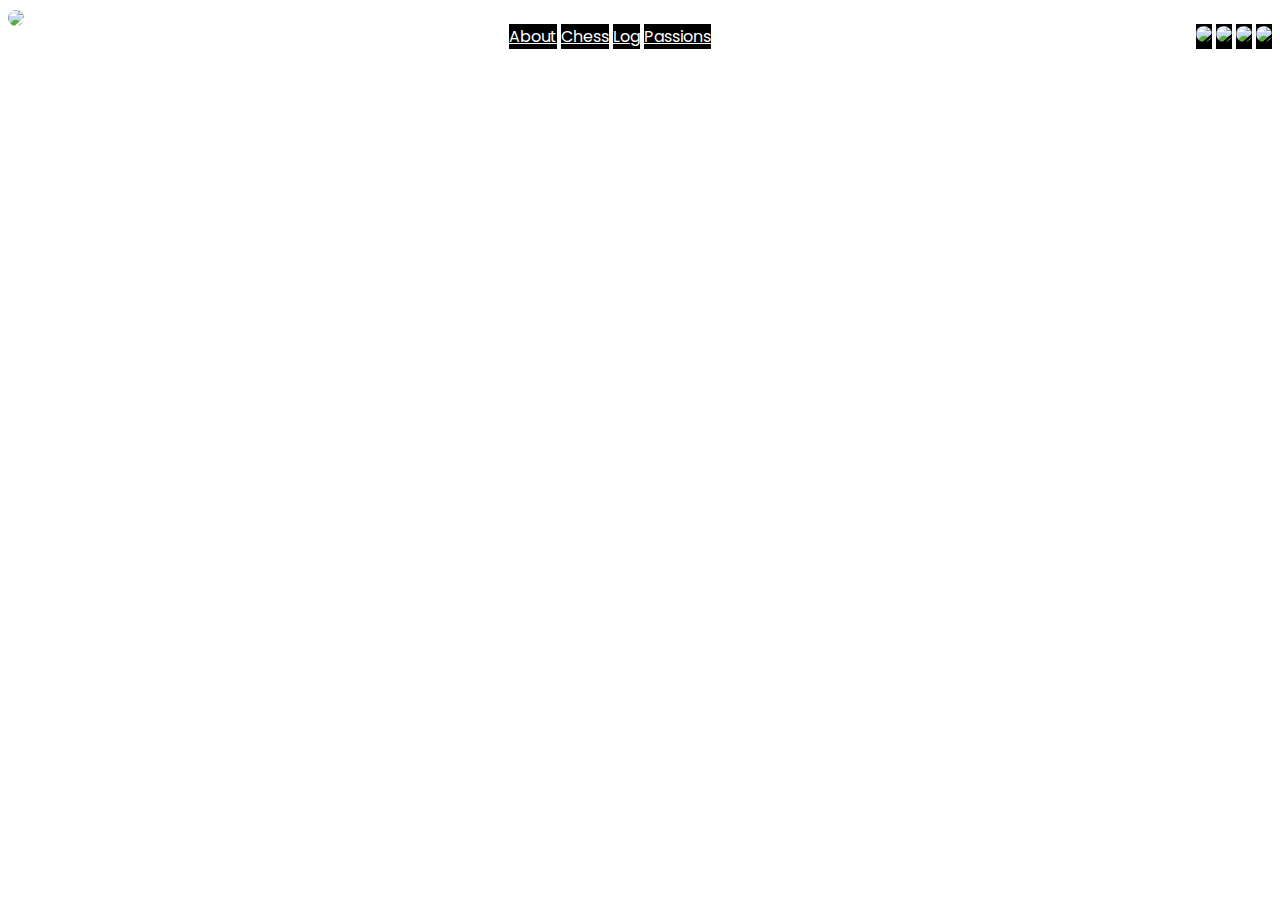
==== index.html @ f3f97396 "Add files via upload" ====
<!DOCTYPE html>
<html lang="en">
    <head>
    <link rel="stylesheet" href="styles.css">
    <link rel="preconnect" href="https://fonts.googleapis.com">
    <link rel="preconnect" href="https://fonts.gstatic.com" crossorigin>
    <link href="https://fonts.googleapis.com/css2?family=Poppins:ital,wght@0,100;0,200;0,300;0,400;0,500;0,600;0,700;0,800;0,900;1,100;1,200;1,300;1,400;1,500;1,600;1,700;1,800;1,900&display=swap" rel="stylesheet">
    </head>

    <body>
        <section class="header">
            <nav class="nav_bar">
                <div><img src="images/miyamoto_musashi.jpg"></div>
                <ul class="nav_bar_text">
                    <li><a href="">About</a></li>
                    <li><a href="">Chess</a></li>
                    <li><a href="">Log</a></li>
                    <li><a href="">Passions</a></li>
                </ul>

                <ul class="nav_bar_icons">
                    <li class="twitter_icon"><a href="https://twitter.com/imnaoe" target="_blank"><img src="images/twitter_icon.jpg"></a></li>
                    <li class="instagram_icon"><a href="https://www.instagram.com/jyang_yn/" target="_blank"><img src="images/instagram_icon.jpg"></a></li>
                    <li class="twitch_icon"><a href="https://www.twitch.tv/imnaoe" target="_blank"><img src="images/twitch_icon.jpg"></a></li>
                    <li class="youtube_icon"><a href="www.youtube.com/@imnaoe" target="_blank"><img src="images/youtube_icon.png"></a></li>
                </ul>
            </nav>


        </section>
    </body>
</html>
---- styles.css ----
*{
    font-family: 'Poppins', sans-serif;
}

nav{
    display:flex;
    justify-content: space-between;
}

nav div img{
    width:80px;
    border-radius:50%;
}

nav ul li{
    list-style:none;
    background-color:black;
    display:inline-block;
}

nav ul li a{
    color:#fff;
}

nav .nav_bar_icons li a img{
    border-radius:50%;
}
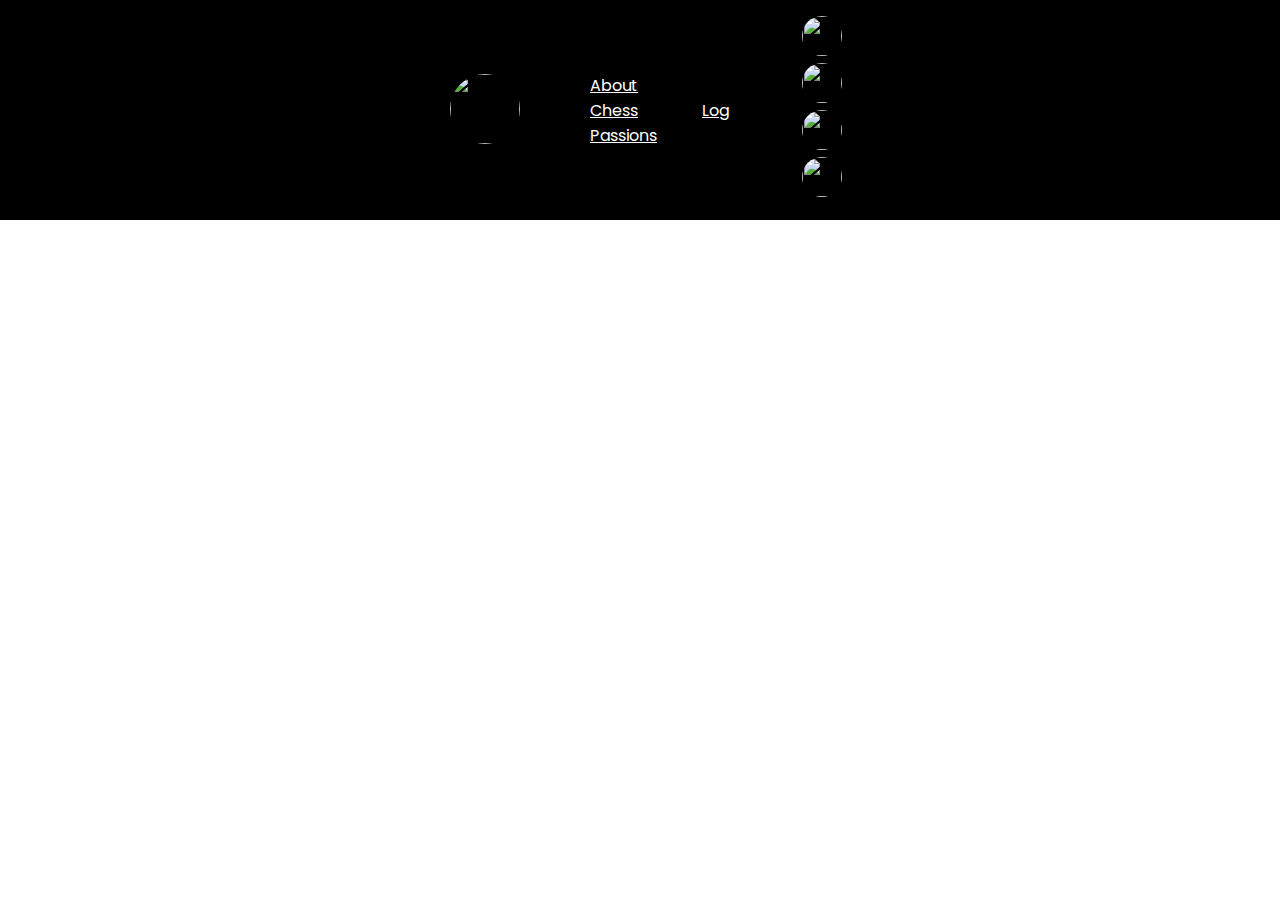
==== commit 89c9c9b8: "Add files via upload" ====
--- a/index.html
+++ b/index.html
@@ -19,10 +19,10 @@
                 </ul>
 
                 <ul class="nav_bar_icons">
+                    <li class="instagram_icon"><a href="https://www.instagram.com/jyang_yn/" target="_blank"><img src="images/instagram_icon.png"></a></li>
+                    <li class="twitch_icon"><a href="https://www.twitch.tv/imnaoe" target="_blank"><img src="images/twitch_icon.png"></a></li>
                     <li class="twitter_icon"><a href="https://twitter.com/imnaoe" target="_blank"><img src="images/twitter_icon.jpg"></a></li>
-                    <li class="instagram_icon"><a href="https://www.instagram.com/jyang_yn/" target="_blank"><img src="images/instagram_icon.jpg"></a></li>
-                    <li class="twitch_icon"><a href="https://www.twitch.tv/imnaoe" target="_blank"><img src="images/twitch_icon.jpg"></a></li>
-                    <li class="youtube_icon"><a href="www.youtube.com/@imnaoe" target="_blank"><img src="images/youtube_icon.png"></a></li>
+                    <li class="youtube_icon"><a href="https://www.youtube.com/@imnaoe" target="_blank"><img src="images/youtube_icon.png"></a></li>
                 </ul>
             </nav>
 
--- a/styles.css
+++ b/styles.css
@@ -1,27 +1,43 @@
 *{
     font-family: 'Poppins', sans-serif;
+}
+
+.header{
+    background-color:black;
+    width:100%;
+    position:absolute;
+    top:0px;
+    left:0px;
 }
 
 nav{
     display:flex;
     justify-content: space-between;
+    align-items: center;
+    margin-right:400px;
 }
 
 nav div img{
-    width:80px;
+    width:70px;
+    height:70px;
     border-radius:50%;
+    margin-top:5px;
+    margin-left:450px;
 }
 
 nav ul li{
     list-style:none;
-    background-color:black;
     display:inline-block;
 }
 
-nav ul li a{
+nav .nav_bar_text li a{
     color:#fff;
+    padding:30px;
 }
 
 nav .nav_bar_icons li a img{
+    width:40px;
+    height:40px;
     border-radius:50%;
+    object-fit:cover;
 }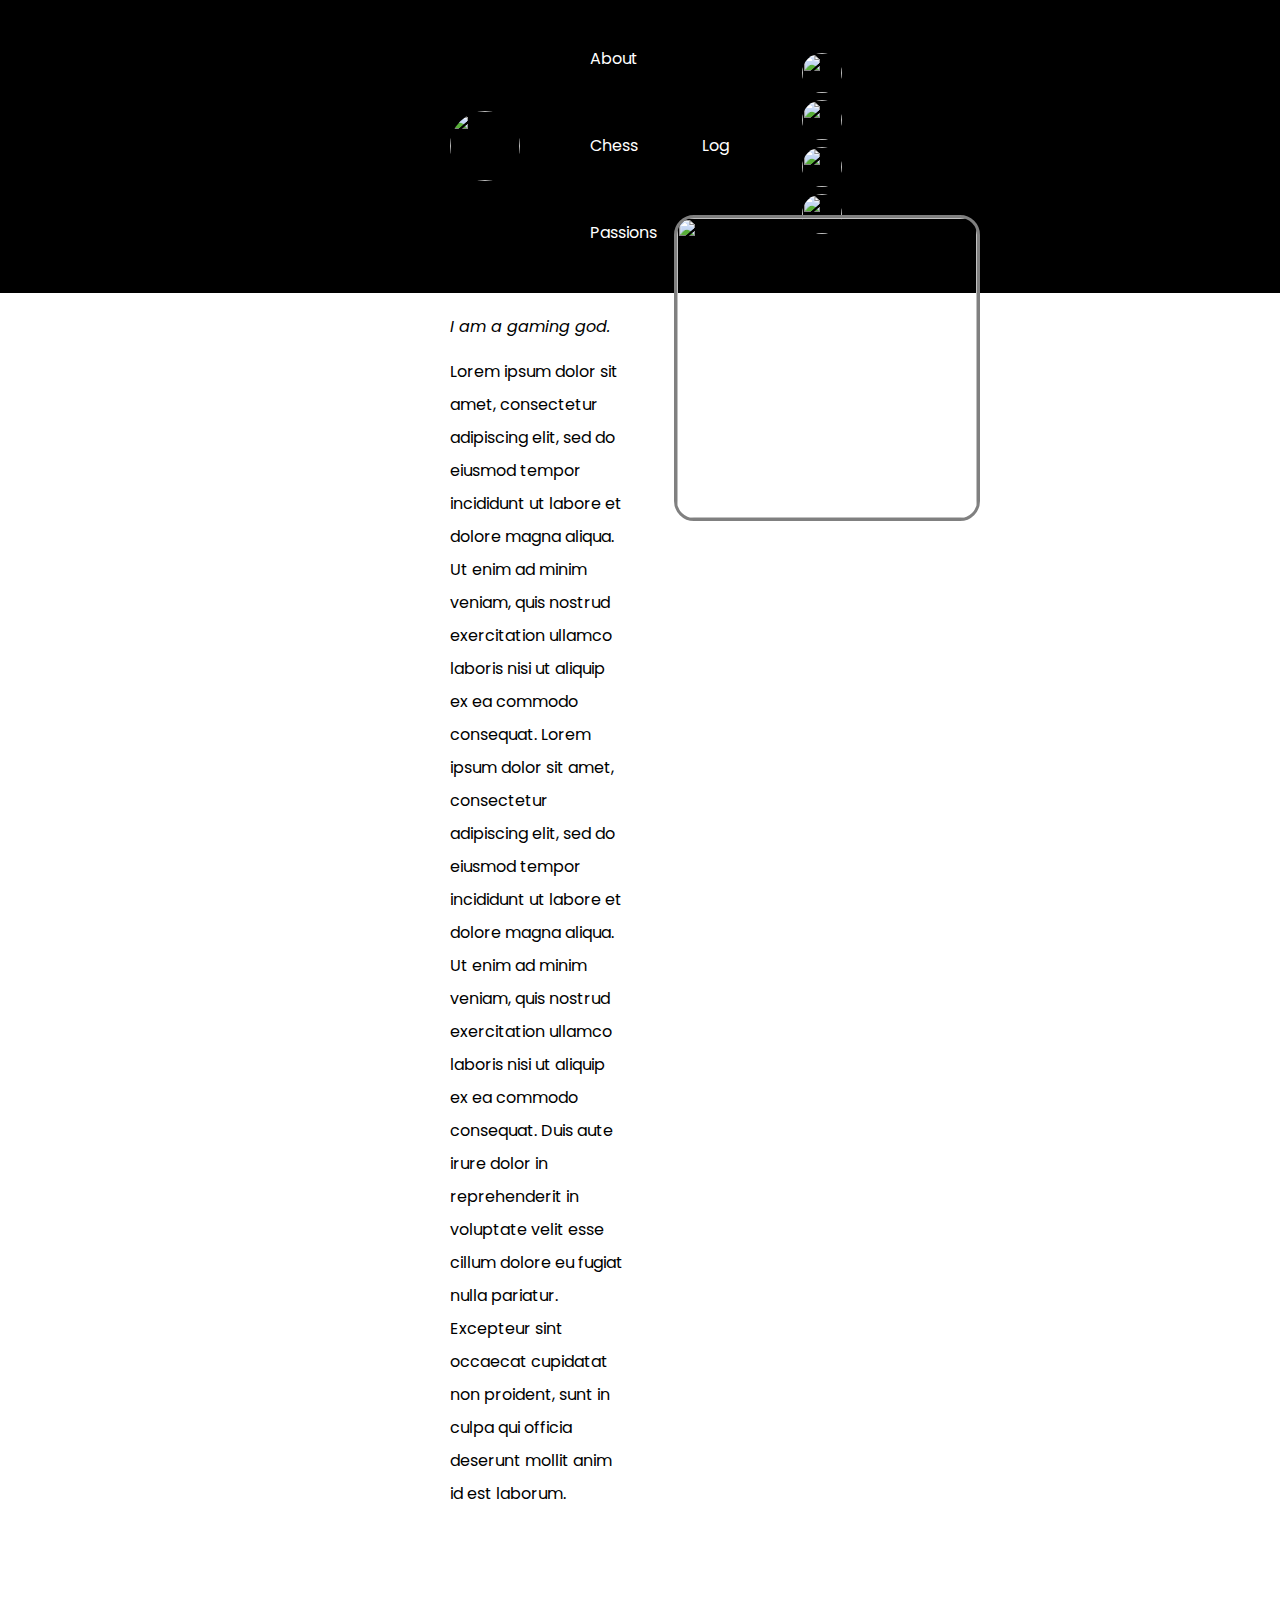
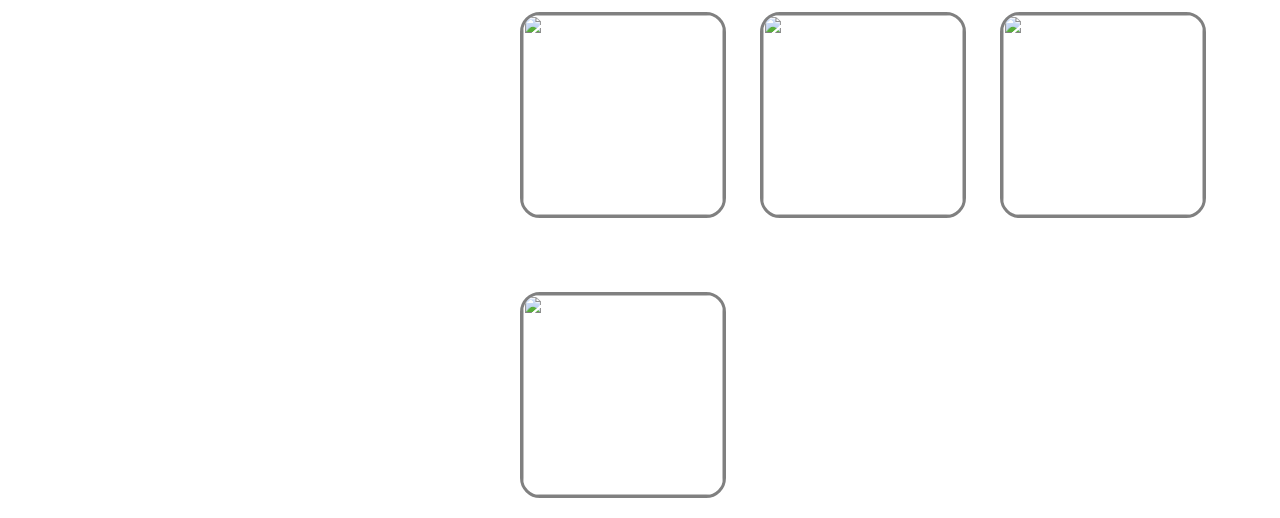
==== commit f42d288f: "Add files via upload" ====
--- a/index.html
+++ b/index.html
@@ -28,5 +28,34 @@
 
 
         </section>
+
+       
+
+        <section class="about_me" id="about_me">
+            <div class="about_me_content">
+            <div class="about_me_text">
+            <h1>THE GOD GAMER</h1>
+            <p>I am a gaming god.</p>
+            <p>Lorem ipsum dolor sit amet, consectetur adipiscing elit, sed do eiusmod tempor incididunt ut labore et dolore magna aliqua. Ut enim ad minim veniam, quis nostrud exercitation ullamco laboris nisi ut aliquip ex ea commodo consequat. Lorem ipsum dolor sit amet, consectetur adipiscing elit, sed do eiusmod tempor incididunt ut labore et dolore magna aliqua. Ut enim ad minim veniam, quis nostrud exercitation ullamco laboris nisi ut aliquip ex ea commodo consequat. Duis aute irure dolor in reprehenderit in voluptate velit esse cillum dolore eu fugiat nulla pariatur. Excepteur sint occaecat cupidatat non proident, sunt in culpa qui officia deserunt mollit anim id est laborum.</p>
+            </div>
+            <img src="images/filler_picture_5.jpg" alt="">
+            </div>
+
+            <ul>
+                <li><img src="images/filler_picture_1.jpg"></li>
+                <li><img src="images/filler_picture_2.jpg"></li>
+                <li><img src="images/filler_picture_3.jpg"></li>
+                <li><img src="images/filler_picture_4.jpg"></li>
+            </ul>
+        </section>
+
+
+        <section class="mindset" id="mindset">
+
+        </section>
+
+        <section class="the_future" id="the_future">
+
+        </section>
     </body>
 </html>--- a/styles.css
+++ b/styles.css
@@ -1,6 +1,8 @@
 *{
     font-family: 'Poppins', sans-serif;
 }
+
+/*----HEADER (NAVBAR) SECTION CSS---*/
 
 .header{
     background-color:black;
@@ -30,9 +32,28 @@
     display:inline-block;
 }
 
+.nav_bar_text li{
+    padding:30px;
+}
+
 nav .nav_bar_text li a{
     color:#fff;
-    padding:30px;
+    text-decoration: none;
+}
+
+
+nav .nav_bar_text li::after{
+    content:'';
+    background:pink;
+    width:0;
+    height:2px;
+    transition:0.5s;
+    display:block;
+    margin:auto;
+}
+
+nav .nav_bar_text li:hover::after{
+    width:100%;
 }
 
 nav .nav_bar_icons li a img{
@@ -40,4 +61,57 @@
     height:40px;
     border-radius:50%;
     object-fit:cover;
-}+}
+
+/*----ABOUT ME SECTION CSS---*/
+
+.about_me{
+    position:absolute;
+    top:175px;
+    left:450px;
+}
+
+.about_me_content{
+    display:flex;
+    justify-content: center;
+    margin-right:300px;
+   
+}
+
+.about_me_text p:first-of-type{
+    font-style:italic;
+    font:12px;
+}
+
+.about_me_text p:nth-of-type(2){
+    line-height: 33px;
+}
+
+.about_me_content img{
+    width:300px;
+    height:300px;
+    border-radius:20px;
+    border: 3px solid gray;
+    margin-left:50px;
+    margin-top:40px;
+}
+
+.about_me ul li{
+    list-style:none;
+    display:inline-block;
+    justify-content:space-between;
+}
+
+.about_me ul li img{
+    border-radius:20px;
+    width:200px;
+    height:200px;
+    margin-left:30px;
+    margin-top:70px;
+    border: 3px solid gray;
+}
+
+/*----MINDSET SECTION CSS---*/
+
+
+/*----THE FUTURE SECTION CSS---*/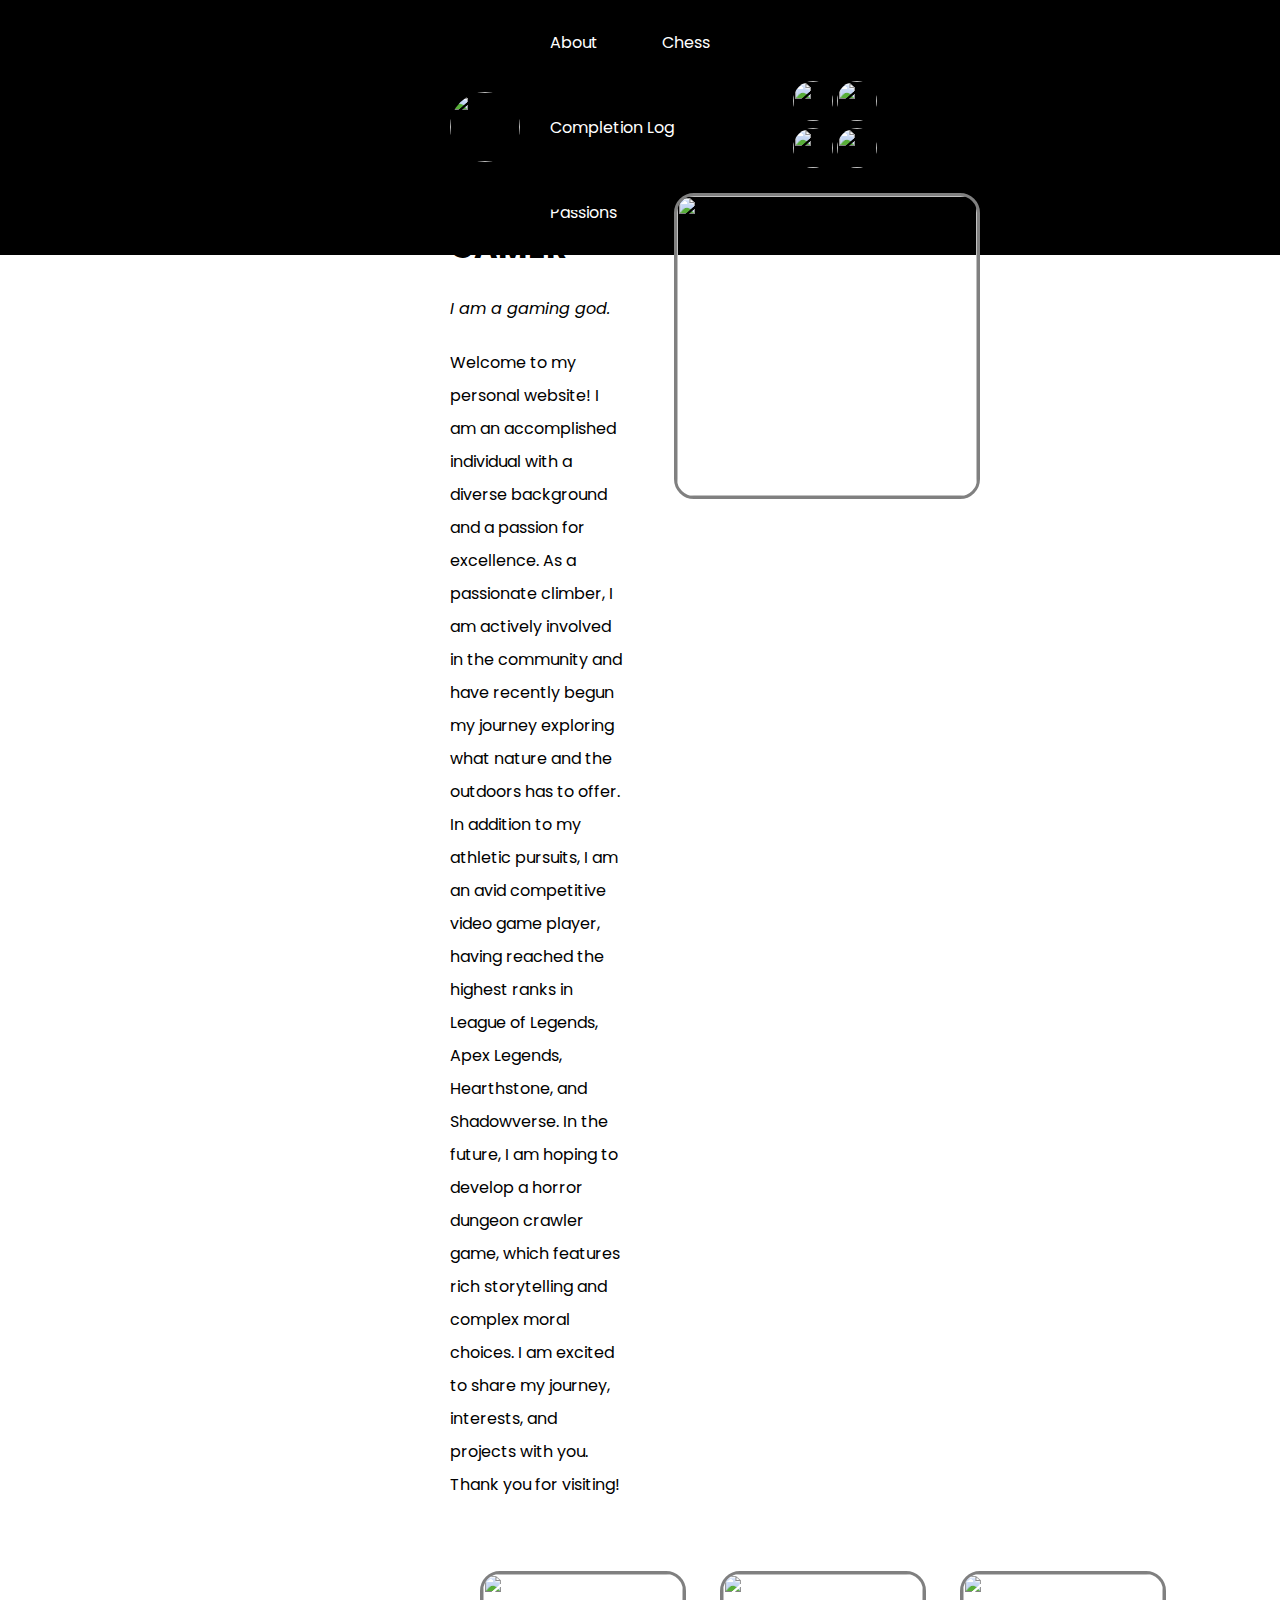
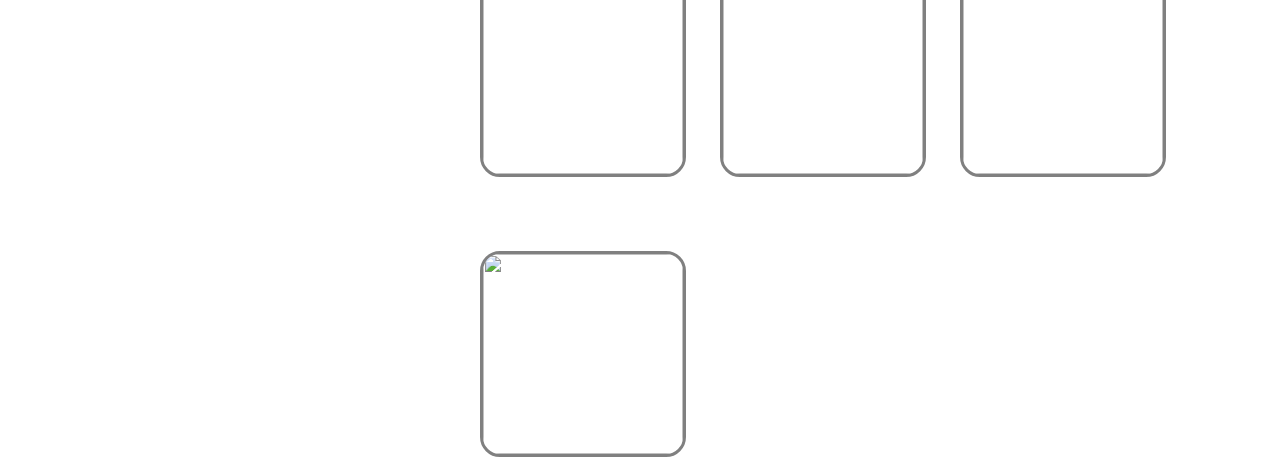
==== commit 81aced05: "Add files via upload" ====
--- a/index.html
+++ b/index.html
@@ -1,6 +1,7 @@
 <!DOCTYPE html>
 <html lang="en">
     <head>
+    <title>Personal Portfolio Website</title>
     <link rel="stylesheet" href="styles.css">
     <link rel="preconnect" href="https://fonts.googleapis.com">
     <link rel="preconnect" href="https://fonts.gstatic.com" crossorigin>
@@ -12,10 +13,40 @@
             <nav class="nav_bar">
                 <div><img src="images/miyamoto_musashi.jpg"></div>
                 <ul class="nav_bar_text">
-                    <li><a href="">About</a></li>
+                    <li>
+                        <a href="#about_me">About</a>
+                        <ul class="nav_dropdown">
+                            <li><a href="#mindset">Mindset</a></li>
+                            <li><a href="#the_future">The Future</a></li>
+                        </ul>
+                    </li>
+
                     <li><a href="">Chess</a></li>
-                    <li><a href="">Log</a></li>
-                    <li><a href="">Passions</a></li>
+
+                    <li>
+                        <a href="">Completion Log</a>
+                        <ul class="nav_dropdown">
+                            <li><a href="">Anime</a></li>
+                            <li><a href="">Books</a></li>
+                            <li><a href="">Manga</a></li>
+                            <li><a href="">Movies</a></li>
+                            <li><a href="">Music</a></li>
+                            <li><a href="">Shows</a></li>
+                            <li><a href="">Video Games</a></li>
+                            <li><a href="">Visual Novels</a></li>
+                        </ul>
+                    </li>
+
+                    <li>
+                        <a href="">Passions</a>
+                        <ul class="nav_dropdown">
+                            <li><a href="">Chess</a></li>
+                            <li><a href="">Climbing</a></li>
+                            <li><a href="">Game Design</a></li>
+                            <li><a href="">Language Learning</a></li>
+                            <li><a href="">Video Games</a></li>
+                        </ul>
+                    </li>
                 </ul>
 
                 <ul class="nav_bar_icons">
@@ -25,18 +56,17 @@
                     <li class="youtube_icon"><a href="https://www.youtube.com/@imnaoe" target="_blank"><img src="images/youtube_icon.png"></a></li>
                 </ul>
             </nav>
-
-
         </section>
 
-       
-
+    
         <section class="about_me" id="about_me">
             <div class="about_me_content">
             <div class="about_me_text">
             <h1>THE GOD GAMER</h1>
+            <br>
             <p>I am a gaming god.</p>
-            <p>Lorem ipsum dolor sit amet, consectetur adipiscing elit, sed do eiusmod tempor incididunt ut labore et dolore magna aliqua. Ut enim ad minim veniam, quis nostrud exercitation ullamco laboris nisi ut aliquip ex ea commodo consequat. Lorem ipsum dolor sit amet, consectetur adipiscing elit, sed do eiusmod tempor incididunt ut labore et dolore magna aliqua. Ut enim ad minim veniam, quis nostrud exercitation ullamco laboris nisi ut aliquip ex ea commodo consequat. Duis aute irure dolor in reprehenderit in voluptate velit esse cillum dolore eu fugiat nulla pariatur. Excepteur sint occaecat cupidatat non proident, sunt in culpa qui officia deserunt mollit anim id est laborum.</p>
+            <br>
+            <p>Welcome to my personal website! I am an accomplished individual with a diverse background and a passion for excellence. As a passionate climber, I am actively involved in the community and have recently begun my journey exploring what nature and the outdoors has to offer. In addition to my athletic pursuits, I am an avid competitive video game player, having reached the highest ranks in League of Legends, Apex Legends, Hearthstone, and Shadowverse. In the future, I am hoping to develop a horror dungeon crawler game, which features rich storytelling and complex moral choices. I am excited to share my journey, interests, and projects with you. Thank you for visiting!</p>
             </div>
             <img src="images/filler_picture_5.jpg" alt="">
             </div>
--- a/styles.css
+++ b/styles.css
@@ -1,5 +1,7 @@
 *{
     font-family: 'Poppins', sans-serif;
+    padding:0;
+    margin:0;
 }
 
 /*----HEADER (NAVBAR) SECTION CSS---*/
@@ -30,6 +32,7 @@
 nav ul li{
     list-style:none;
     display:inline-block;
+    position:relative;
 }
 
 .nav_bar_text li{
@@ -41,19 +44,24 @@
     text-decoration: none;
 }
 
-
-nav .nav_bar_text li::after{
-    content:'';
-    background:pink;
-    width:0;
-    height:2px;
-    transition:0.5s;
-    display:block;
-    margin:auto;
+.nav_bar_text li ul.nav_dropdown{
+    width:100%;
+    background:black;
+    z-index:999;
+    display:none;
+    position:absolute;
+    margin-left:-32px;
+    margin-top: 30px;
+    font-size:15px;
+    text-align: center;
 }
 
-nav .nav_bar_text li:hover::after{
-    width:100%;
+.nav_bar_text li a:hover{
+    background:black;
+}
+
+.nav_bar_text li:hover ul.nav_dropdown{
+    display:block;
 }
 
 nav .nav_bar_icons li a img{
@@ -62,6 +70,7 @@
     border-radius:50%;
     object-fit:cover;
 }
+
 
 /*----ABOUT ME SECTION CSS---*/
 
@@ -74,8 +83,7 @@
 .about_me_content{
     display:flex;
     justify-content: center;
-    margin-right:300px;
-   
+    margin-right:300px; 
 }
 
 .about_me_text p:first-of-type{
@@ -93,7 +101,7 @@
     border-radius:20px;
     border: 3px solid gray;
     margin-left:50px;
-    margin-top:40px;
+    margin-top:18px;
 }
 
 .about_me ul li{
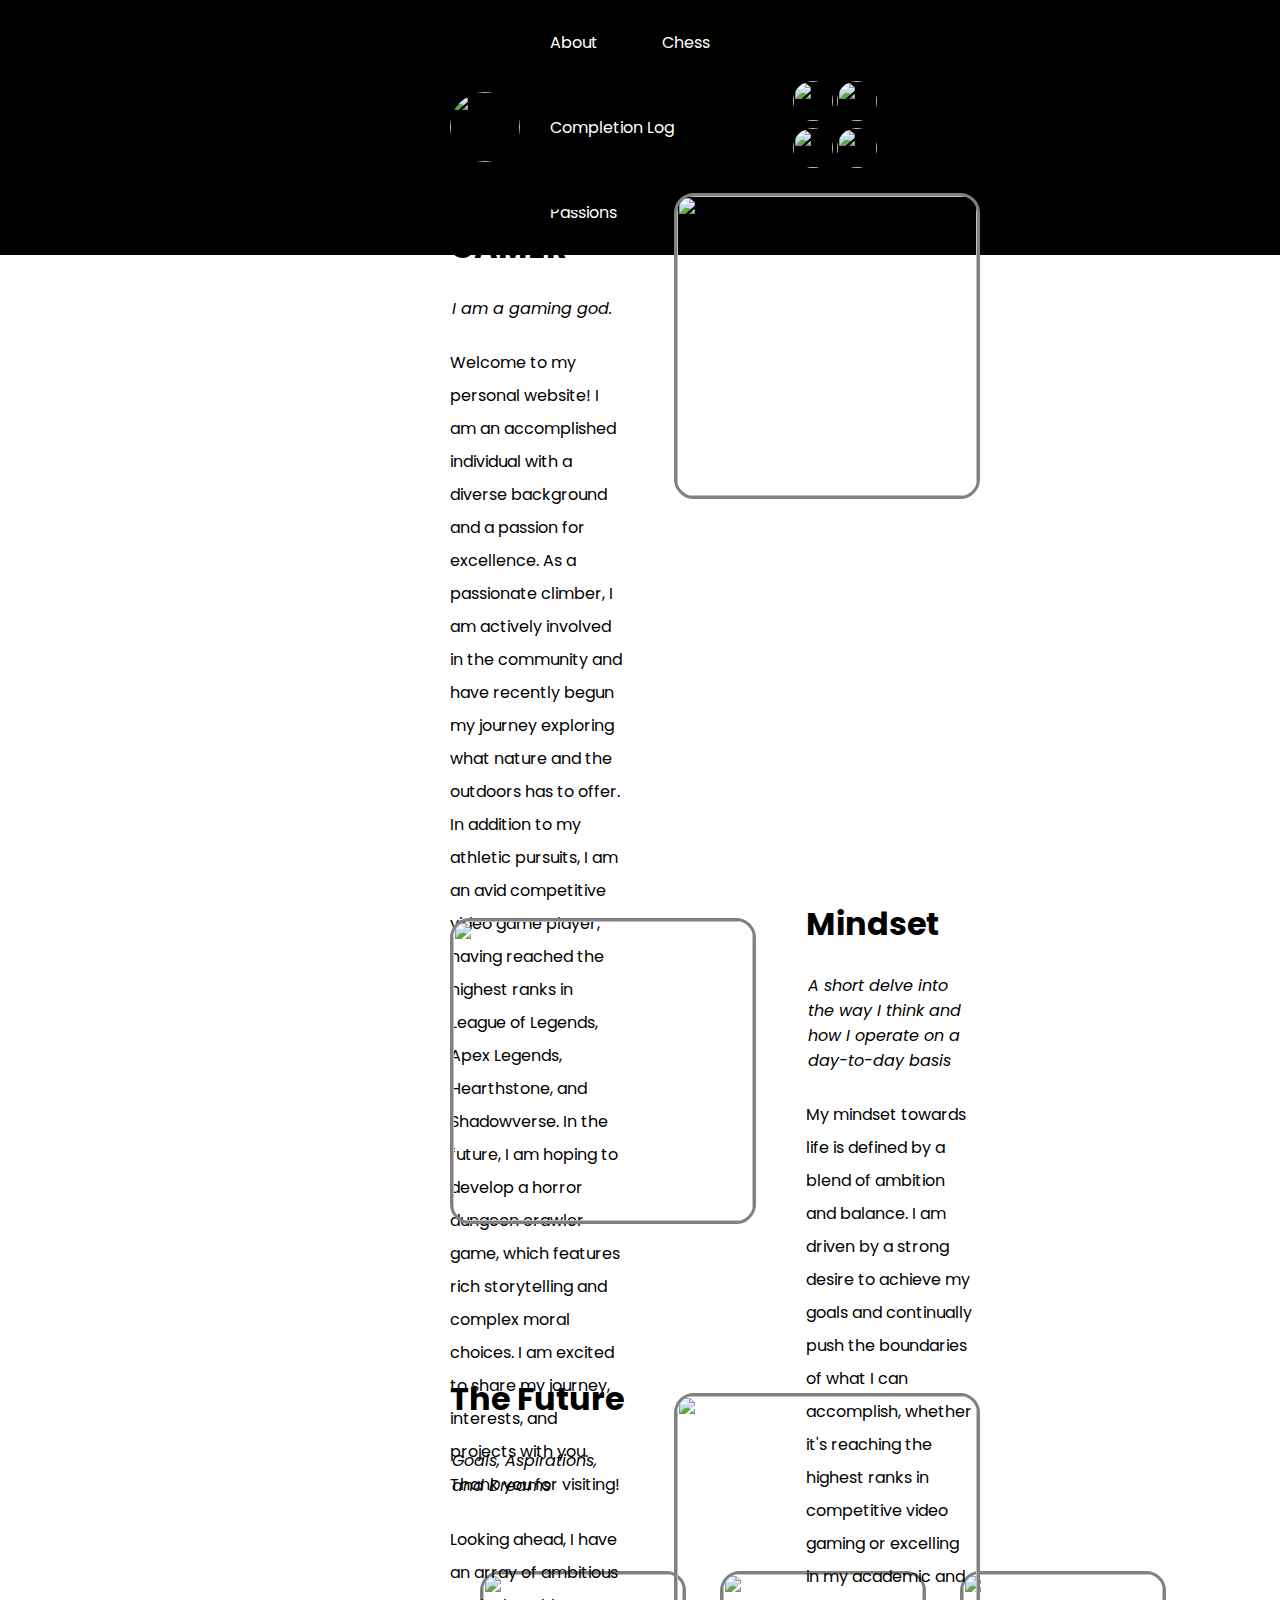
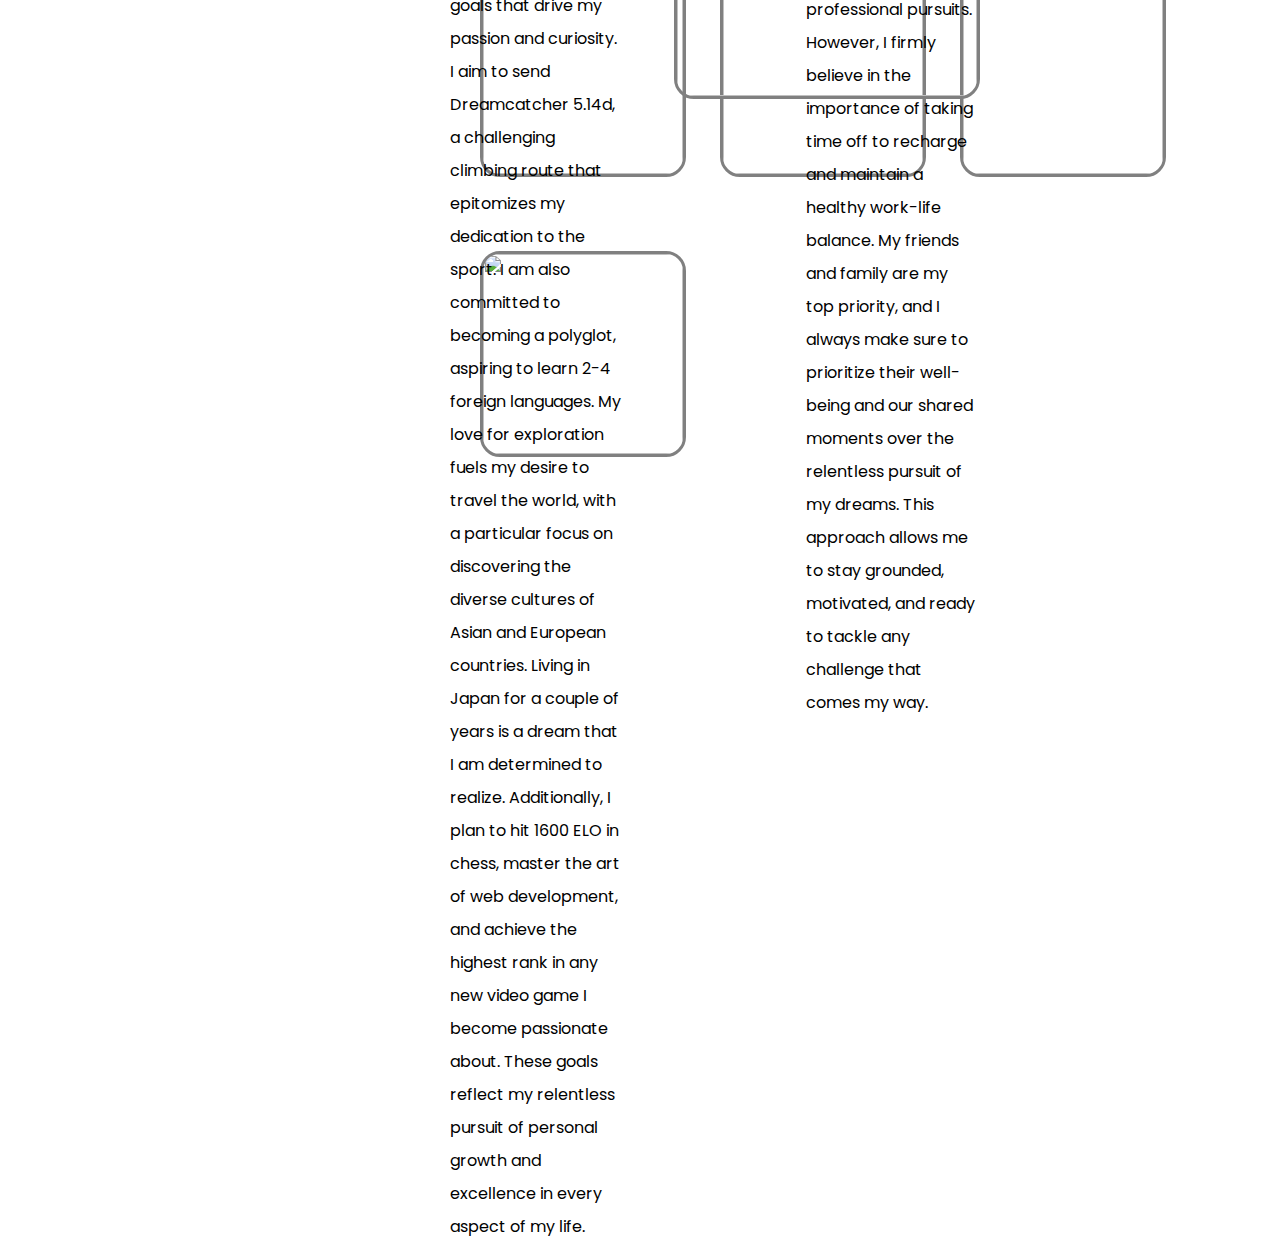
==== commit 4302f936: "Add files via upload" ====
--- a/index.html
+++ b/index.html
@@ -58,11 +58,10 @@
             </nav>
         </section>
 
-    
-        <section class="about_me" id="about_me">
+        <section class="about_me">
             <div class="about_me_content">
             <div class="about_me_text">
-            <h1>THE GOD GAMER</h1>
+            <h1 id="about_me">THE GOD GAMER</h1>
             <br>
             <p>I am a gaming god.</p>
             <br>
@@ -79,13 +78,30 @@
             </ul>
         </section>
 
-
-        <section class="mindset" id="mindset">
-
+        <section class="mindset">
+            <div class="mindset_content">
+                <img src="images/filler_picture_5.jpg" alt="">
+                <div class="mindset_text">
+                <h1 id="mindset">Mindset</h1>
+                <br>
+                <p>A short delve into the way I think and how I operate on a day-to-day basis</p>
+                <br>
+                <p>My mindset towards life is defined by a blend of ambition and balance. I am driven by a strong desire to achieve my goals and continually push the boundaries of what I can accomplish, whether it's reaching the highest ranks in competitive video gaming or excelling in my academic and professional pursuits. However, I firmly believe in the importance of taking time off to recharge and maintain a healthy work-life balance. My friends and family are my top priority, and I always make sure to prioritize their well-being and our shared moments over the relentless pursuit of my dreams. This approach allows me to stay grounded, motivated, and ready to tackle any challenge that comes my way.</p>
+                </div>
+                </div>
         </section>
 
-        <section class="the_future" id="the_future">
-
+        <section class="the_future">
+            <div class="the_future_content">
+                <div class="the_future_text">
+                <h1 id="the_future">The Future</h1>
+                <br>
+                <p>Goals, Aspirations, and Dreams</p>
+                <br>
+                <p>Looking ahead, I have an array of ambitious goals that drive my passion and curiosity. I aim to send Dreamcatcher 5.14d, a challenging climbing route that epitomizes my dedication to the sport. I am also committed to becoming a polyglot, aspiring to learn 2-4 foreign languages. My love for exploration fuels my desire to travel the world, with a particular focus on discovering the diverse cultures of Asian and European countries. Living in Japan for a couple of years is a dream that I am determined to realize. Additionally, I plan to hit 1600 ELO in chess, master the art of web development, and achieve the highest rank in any new video game I become passionate about. These goals reflect my relentless pursuit of personal growth and excellence in every aspect of my life.</p>
+                </div>
+                <img src="images/filler_picture_5.jpg" alt="">
+                </div>
         </section>
     </body>
 </html>--- a/styles.css
+++ b/styles.css
@@ -71,7 +71,6 @@
     object-fit:cover;
 }
 
-
 /*----ABOUT ME SECTION CSS---*/
 
 .about_me{
@@ -89,6 +88,7 @@
 .about_me_text p:first-of-type{
     font-style:italic;
     font:12px;
+    padding-left:2px;
 }
 
 .about_me_text p:nth-of-type(2){
@@ -119,7 +119,78 @@
     border: 3px solid gray;
 }
 
+
+/*----LINEBREAK (DIVIDER) CSS---*/
+
+
+
 /*----MINDSET SECTION CSS---*/
 
+.mindset{
+    position:absolute;
+    top:900px;
+    left:450px;
+}
 
-/*----THE FUTURE SECTION CSS---*/+.mindset_content{
+    display:flex;
+    justify-content: center;
+    margin-right:300px; 
+}
+
+.mindset_text{
+    margin-right:5px;
+}
+
+.mindset_text p:first-of-type{
+    font-style:italic;
+    font:12px;
+    padding-left:2px;
+}
+
+.mindset_text p:nth-of-type(2){
+    line-height: 33px;
+}
+
+.mindset_content img{
+    width:300px;
+    height:300px;
+    border-radius:20px;
+    border: 3px solid gray;
+    margin-right:50px;
+    margin-top:18px;
+}
+
+/*----THE FUTURE SECTION CSS---*/
+
+.the_future{
+    position:absolute;
+    top:1375px;
+    left:450px;
+}
+
+.the_future_content{
+    display:flex;
+    justify-content: center;
+    margin-right:300px; 
+}
+
+
+.the_future_text p:first-of-type{
+    font-style:italic;
+    font:12px;
+    padding-left:2px;
+}
+
+.the_future_text p:nth-of-type(2){
+    line-height: 33px;
+}
+
+.the_future_content img{
+    width:300px;
+    height:300px;
+    border-radius:20px;
+    border: 3px solid gray;
+    margin-top:18px;
+    margin-left:50px;
+}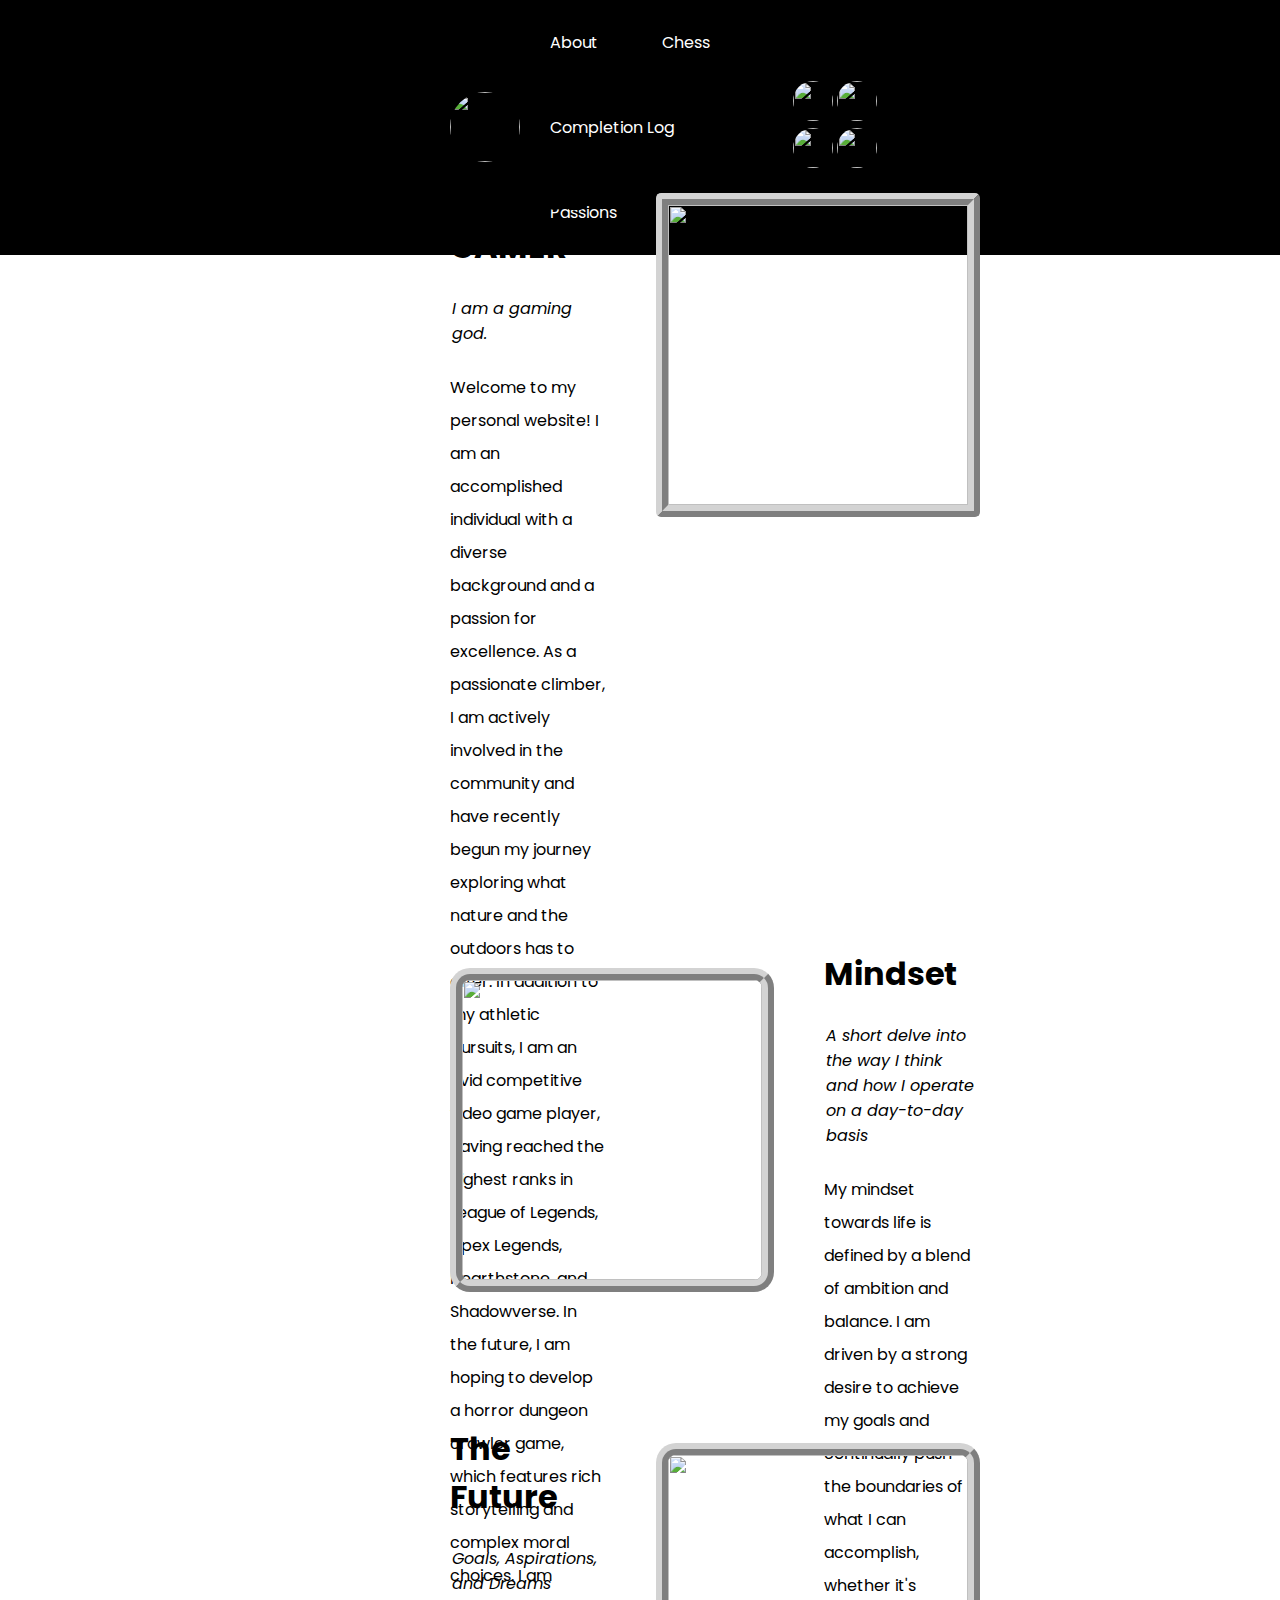
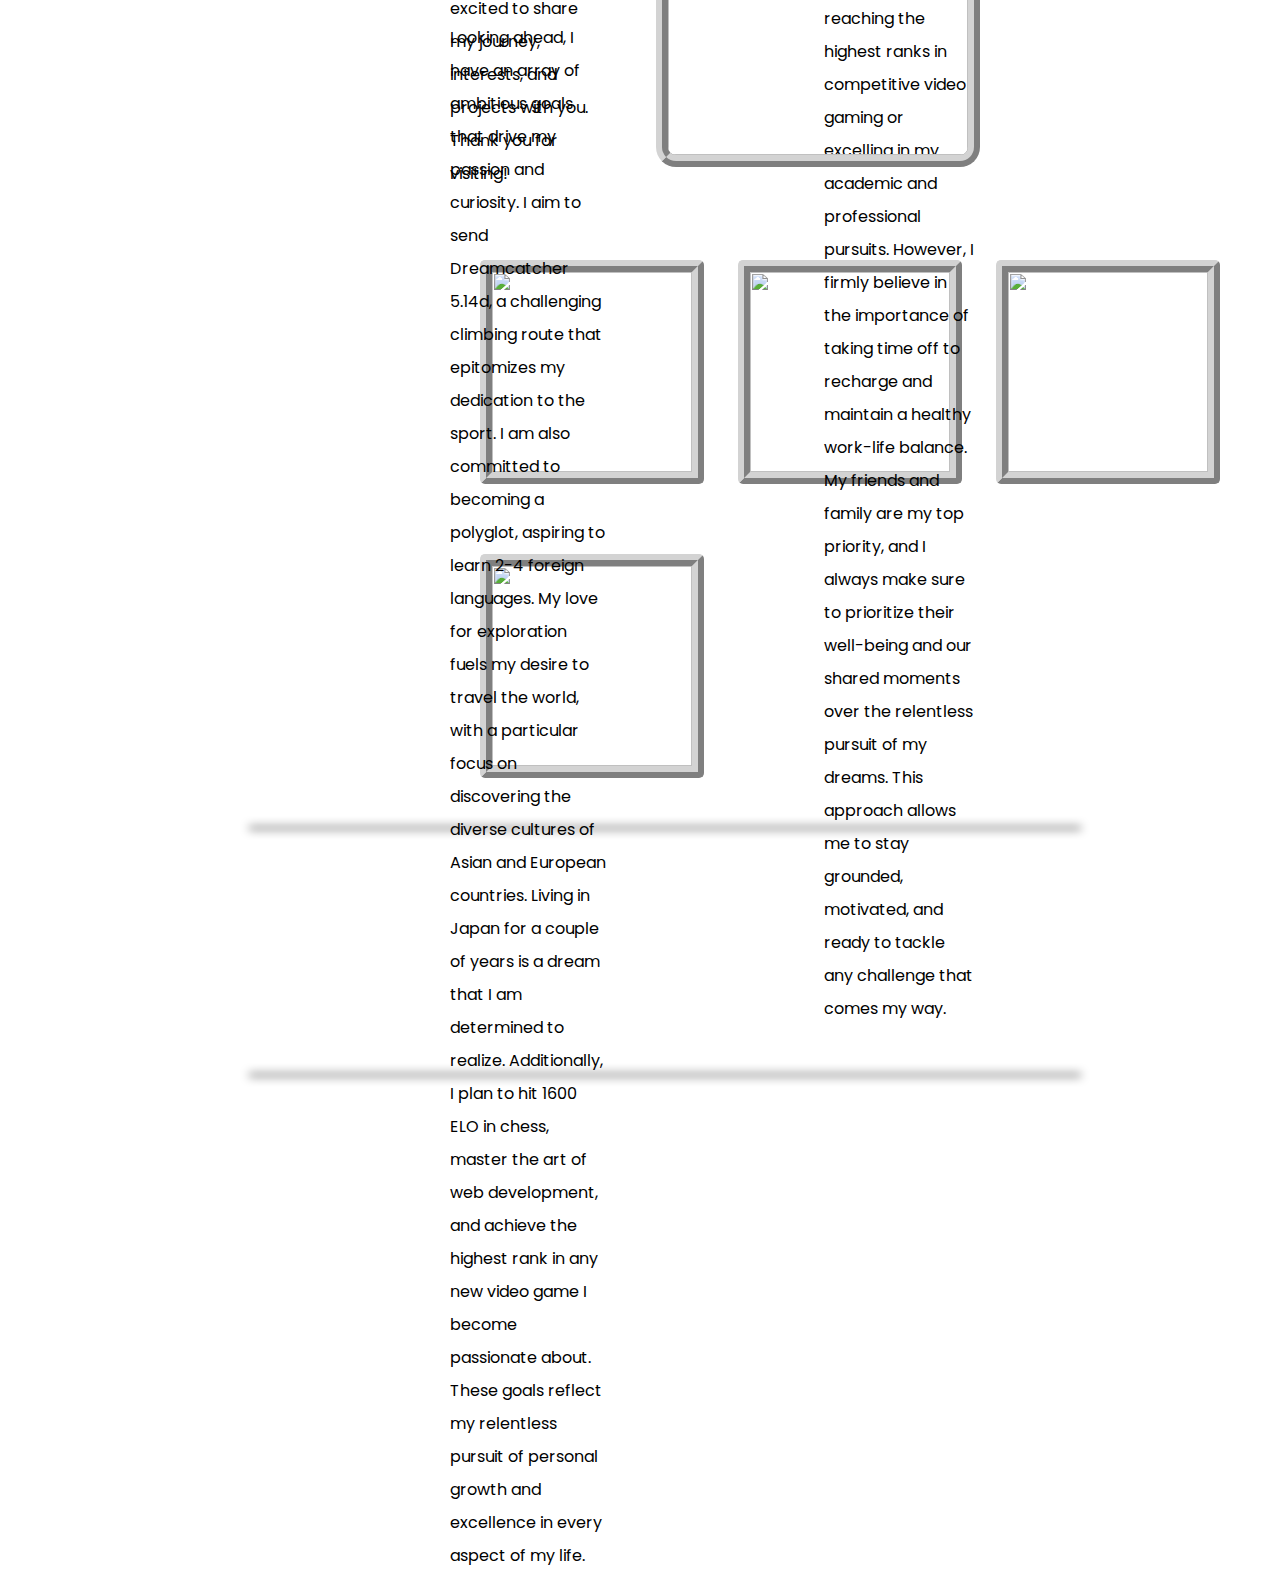
==== commit 69d55beb: "Add files via upload" ====
--- a/index.html
+++ b/index.html
@@ -14,7 +14,7 @@
                 <div><img src="images/miyamoto_musashi.jpg"></div>
                 <ul class="nav_bar_text">
                     <li>
-                        <a href="#about_me">About</a>
+                        <a href="index.html">About</a>
                         <ul class="nav_dropdown">
                             <li><a href="#mindset">Mindset</a></li>
                             <li><a href="#the_future">The Future</a></li>
@@ -24,7 +24,7 @@
                     <li><a href="">Chess</a></li>
 
                     <li>
-                        <a href="">Completion Log</a>
+                        <a href="completion_log.html">Completion Log</a>
                         <ul class="nav_dropdown">
                             <li><a href="">Anime</a></li>
                             <li><a href="">Books</a></li>
@@ -76,6 +76,7 @@
                 <li><img src="images/filler_picture_3.jpg"></li>
                 <li><img src="images/filler_picture_4.jpg"></li>
             </ul>
+            <hr>
         </section>
 
         <section class="mindset">
@@ -89,6 +90,7 @@
                 <p>My mindset towards life is defined by a blend of ambition and balance. I am driven by a strong desire to achieve my goals and continually push the boundaries of what I can accomplish, whether it's reaching the highest ranks in competitive video gaming or excelling in my academic and professional pursuits. However, I firmly believe in the importance of taking time off to recharge and maintain a healthy work-life balance. My friends and family are my top priority, and I always make sure to prioritize their well-being and our shared moments over the relentless pursuit of my dreams. This approach allows me to stay grounded, motivated, and ready to tackle any challenge that comes my way.</p>
                 </div>
                 </div>
+                <hr>
         </section>
 
         <section class="the_future">
--- a/styles.css
+++ b/styles.css
@@ -98,8 +98,8 @@
 .about_me_content img{
     width:300px;
     height:300px;
-    border-radius:20px;
-    border: 3px solid gray;
+    border:12px ridge #D3D3D3;
+    border-radius:5px;
     margin-left:50px;
     margin-top:18px;
 }
@@ -111,24 +111,29 @@
 }
 
 .about_me ul li img{
-    border-radius:20px;
+    border-radius:5px;
     width:200px;
     height:200px;
     margin-left:30px;
     margin-top:70px;
-    border: 3px solid gray;
+    border: 12px ridge #D3D3D3;
 }
 
 
 /*----LINEBREAK (DIVIDER) CSS---*/
 
-
+hr {
+    margin:50px 200px 0px -200px;
+    box-shadow:0px 0px 10px 1px black;
+    border:0;
+    height:0;
+}
 
 /*----MINDSET SECTION CSS---*/
 
 .mindset{
     position:absolute;
-    top:900px;
+    top:950px;
     left:450px;
 }
 
@@ -156,7 +161,7 @@
     width:300px;
     height:300px;
     border-radius:20px;
-    border: 3px solid gray;
+    border: 12px ridge #D3D3D3;
     margin-right:50px;
     margin-top:18px;
 }
@@ -165,7 +170,7 @@
 
 .the_future{
     position:absolute;
-    top:1375px;
+    top:1425px;
     left:450px;
 }
 
@@ -190,7 +195,61 @@
     width:300px;
     height:300px;
     border-radius:20px;
-    border: 3px solid gray;
+    border: 12px ridge #D3D3D3;
     margin-top:18px;
     margin-left:50px;
+}
+
+/*----COMPLETION LOG CSS---*/
+
+.completion_log_content{
+    margin:100px;
+}
+
+.completion_log_content h1{
+    text-align:center;
+}
+
+.completion_log_content p{
+    text-align:center;
+    font-style:italic;
+}
+
+.completion_log_content ul li h2{
+    text-align:center;
+    margin-bottom:20px;
+}
+
+.CL_first_ul{
+    margin-top: 100px;
+}
+
+.CL_first_ul li{
+    list-style:none;
+    display:inline-block;
+    position:relative;
+}
+
+.CL_first_ul li img{
+    height:625px;
+    width:420px;
+    border-radius:0%;
+    object-fit:cover;
+}
+
+.CL_second_ul{
+    margin-top: 100px;
+}
+
+.CL_second_ul li{
+    list-style:none;
+    display:inline-block;
+    position:relative;
+}
+
+.CL_second_ul li img{
+    height:625px;
+    width:420px;
+    border-radius:0%;
+    object-fit:fill;
 }